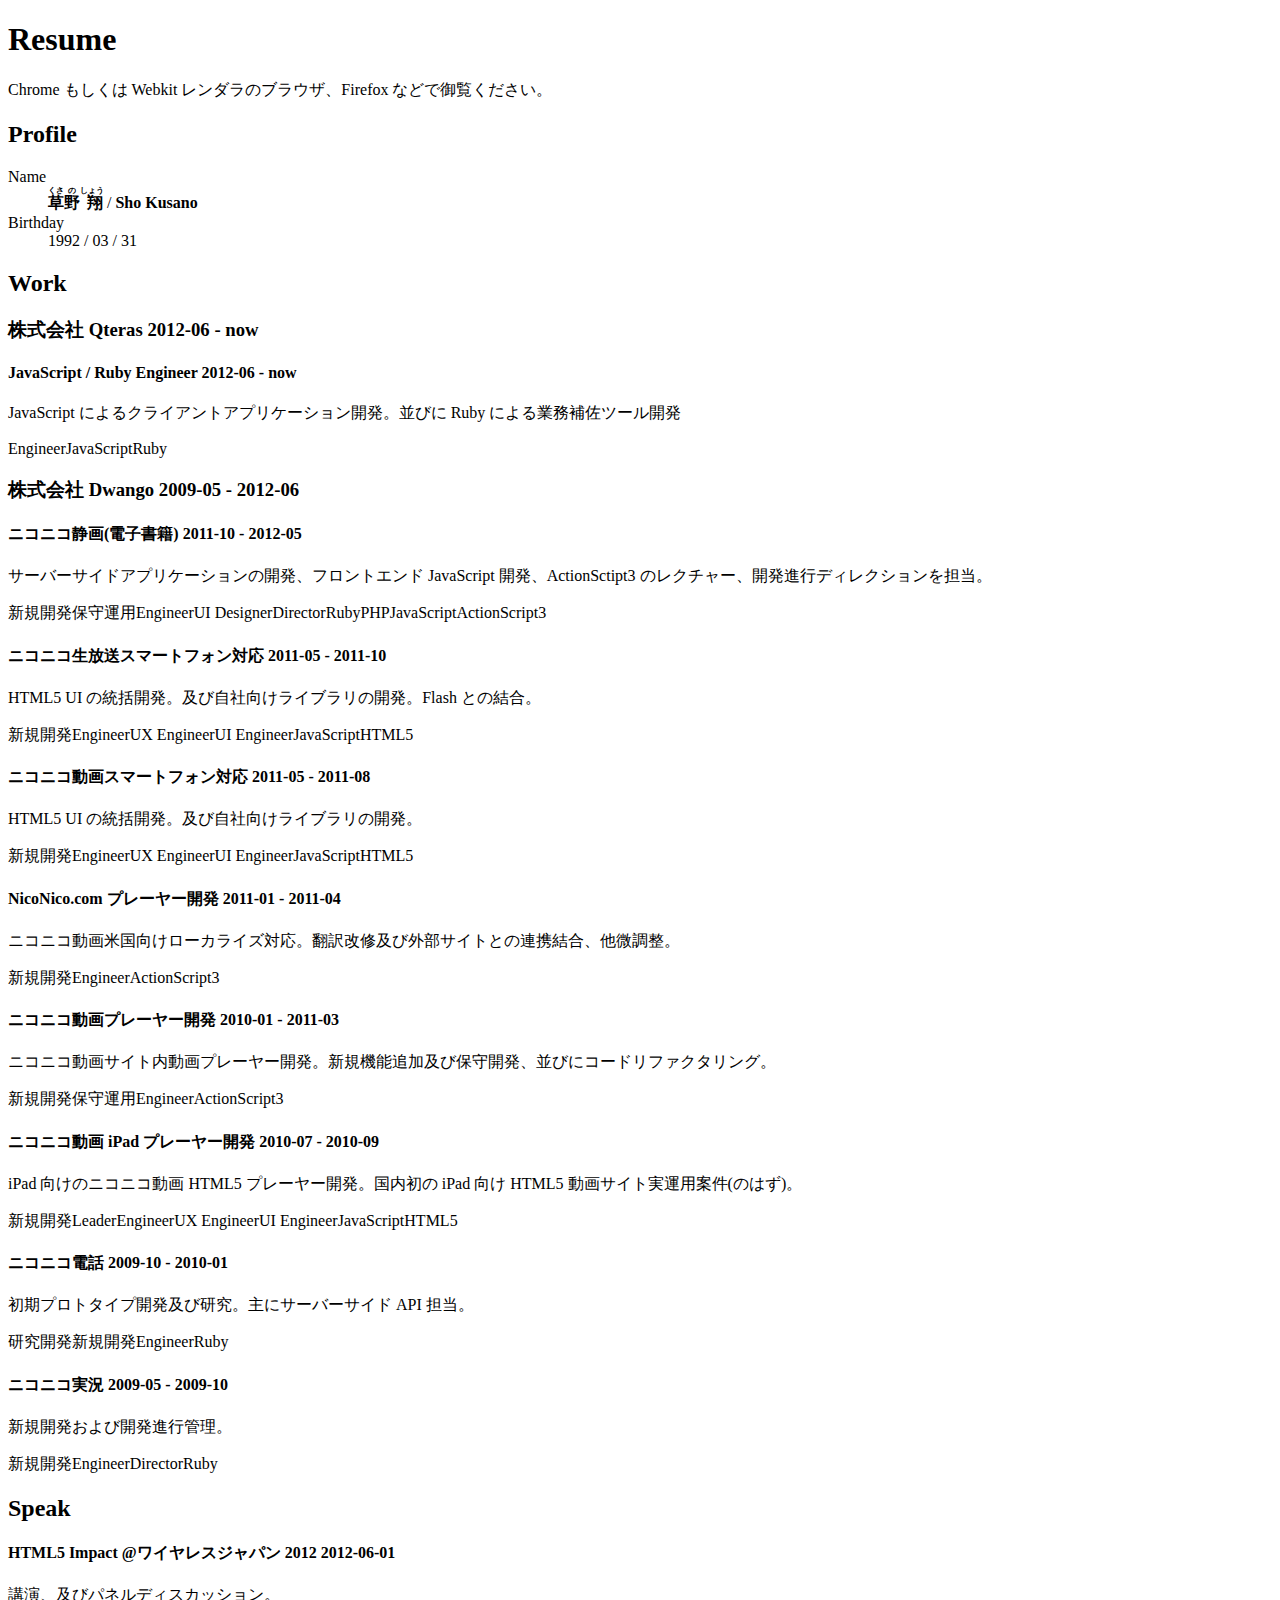
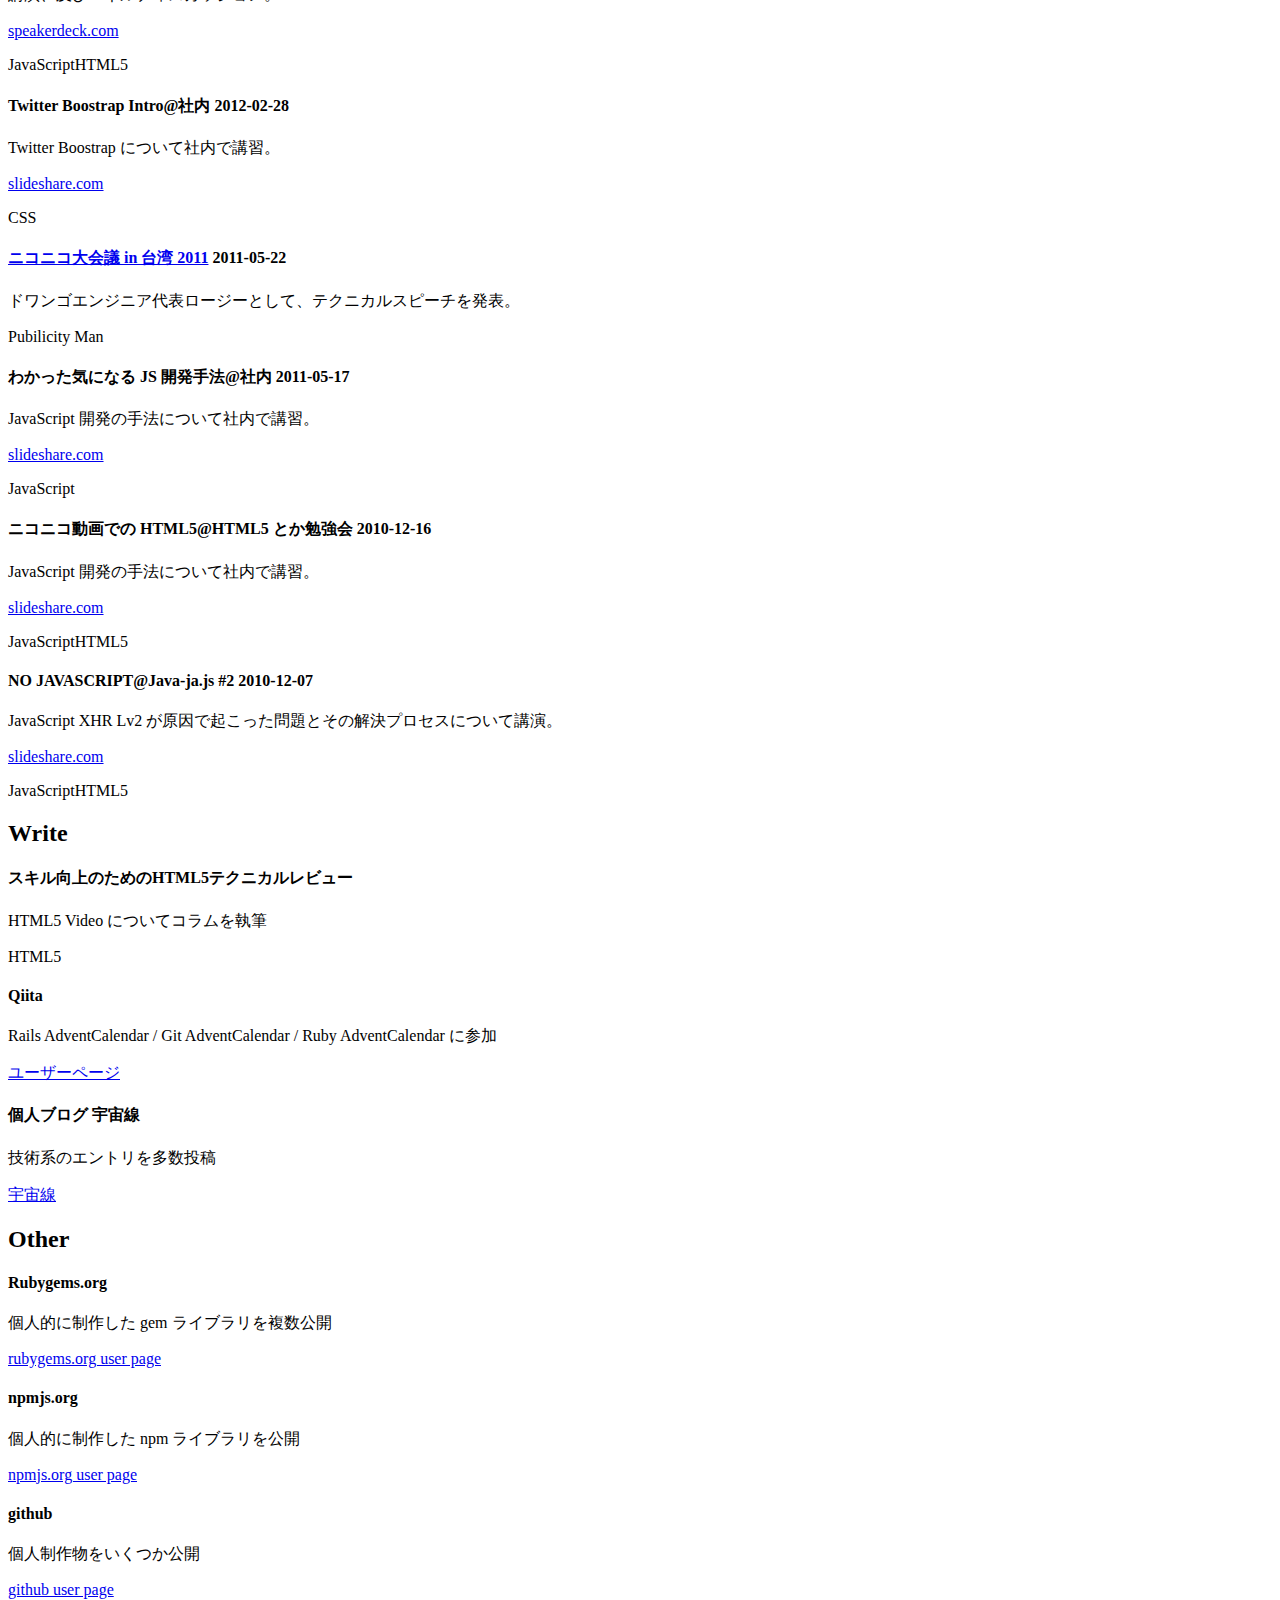
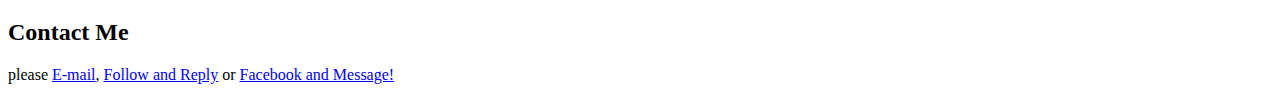
==== resume.html @ 1dde65c0 "ogp 対応" ====
<!DOCTYPE html>
<html lang="ja-JP">
  <head>
    <meta charset="UTF-8">
    <title>Resume ≪ Aduca</title>
    <link rel="stylesheet" type="text/css" href="css/resume.css">
    <meta property="og:title" content="rosylilly's resume">
    <meta property="og:description" content="過去、現在の仕事やら、個人的活動のうちでやったことなどをまとめています。">
    <meta property="og:url" content="http://aduca.org/resume">
    <meta property="og:image" content="https://si0.twimg.com/profile_images/2190333206/e0088233_913111.jpg">
    <meta property="og:site_name" content="Aduca">
    <meta property="og:email" content="rosylilly@aduca.org">
  </head>
  <body>
    <h1>Resume</h1>

    <p class="notice">Chrome もしくは Webkit レンダラのブラウザ、Firefox などで御覧ください。</p>

    <h2>Profile</h2>

    <dl>
      <dt>Name</dt>
      <dd>
        <b lang="ja-JP"><ruby>草<rt>くさ</rt>野<rt>の</rt> 翔<rt>しょう</rt></ruby></b> /
        <b lang="en-US">Sho Kusano</b>
      </dd>
      <dt>Birthday</dt>
      <dd><time datetime="1992-03-31">1992 / 03 / 31</time></dd>
    </dl>

    <h2>Work</h2>

    <h3>株式会社 Qteras <time>2012-06 - now</time></h3>

    <div class="works">
      <section class="work">
        <h4>JavaScript / Ruby Engineer <time>2012-06 - now</time></h4>
        <p>JavaScript によるクライアントアプリケーション開発。並びに Ruby による業務補佐ツール開発</p>
        <aside class="tags"><span class="type">Engineer</span><span class="lang">JavaScript</span><span class="lang">Ruby</span></aside>
      </section>
    </div>

    <h3>株式会社 Dwango <time>2009-05 - 2012-06</time></h3>

    <div class="works">
      <section class="work">
        <h4>ニコニコ静画(電子書籍) <time>2011-10 - 2012-05</time></h4>
        <p>サーバーサイドアプリケーションの開発、フロントエンド JavaScript 開発、ActionSctipt3 のレクチャー、開発進行ディレクションを担当。</p>
        <aside class="tags"><span class="status">新規開発</span><span class="status">保守運用</span><span class="type">Engineer</span><span class="type">UI Designer</span><span class="type">Director</span><span class="lang">Ruby</span><span class="lang">PHP</span><span class="lang">JavaScript</span><span class="lang">ActionScript3</span></aside>
      </section>

      <section class="work">
        <h4>ニコニコ生放送スマートフォン対応 <time>2011-05 - 2011-10</time></h4>
        <p>HTML5 UI の統括開発。及び自社向けライブラリの開発。Flash との結合。</p>
        <aside class="tags"><span class="status">新規開発</span><span class="type">Engineer</span><span class="type">UX Engineer</span><span class="type">UI Engineer</span><span class="lang">JavaScript</span><span class="lang">HTML5</span></aside>
      </section>

      <section class="work">
        <h4>ニコニコ動画スマートフォン対応 <time>2011-05 - 2011-08</time></h4>
        <p>HTML5 UI の統括開発。及び自社向けライブラリの開発。</p>
        <aside class="tags"><span class="status">新規開発</span><span class="type">Engineer</span><span class="type">UX Engineer</span><span class="type">UI Engineer</span><span class="lang">JavaScript</span><span class="lang">HTML5</span></aside>
      </section>

      <section class="work">
        <h4>NicoNico.com プレーヤー開発 <time>2011-01 - 2011-04</time></h4>
        <p>ニコニコ動画米国向けローカライズ対応。翻訳改修及び外部サイトとの連携結合、他微調整。</p>
        <aside class="tags"><span class="status">新規開発</span><span class="type">Engineer</span><span class="lang">ActionScript3</span></aside>
      </section>

      <section class="work">
        <h4>ニコニコ動画プレーヤー開発 <time>2010-01 - 2011-03</time></h4>
        <p>ニコニコ動画サイト内動画プレーヤー開発。新規機能追加及び保守開発、並びにコードリファクタリング。</p>
        <aside class="tags"><span class="status">新規開発</span><span class="status">保守運用</span><span class="type">Engineer</span><span class="lang">ActionScript3</span></aside>
      </section>

      <section class="work">
        <h4>ニコニコ動画 iPad プレーヤー開発 <time>2010-07 - 2010-09</time></h4>
        <p>iPad 向けのニコニコ動画 HTML5 プレーヤー開発。国内初の iPad 向け HTML5 動画サイト実運用案件(のはず)。</p>
        <aside class="tags"><span class="status">新規開発</span><span class="type">Leader</span><span class="type">Engineer</span><span class="type">UX Engineer</span><span class="type">UI Engineer</span><span class="lang">JavaScript</span><span class="lang">HTML5</span></aside>
      </section>

      <section class="work">
        <h4>ニコニコ電話 <time>2009-10 - 2010-01</time></h4>
        <p>初期プロトタイプ開発及び研究。主にサーバーサイド API 担当。</p>
        <aside class="tags"><span class="status">研究開発</span><span class="status">新規開発</span><span class="type">Engineer</span><span class="lang">Ruby</span></aside>
      </section>

      <section class="work">
        <h4>ニコニコ実況 <time>2009-05 - 2009-10</time></h4>
        <p>新規開発および開発進行管理。</p>
        <aside class="tags"><span class="status">新規開発</span><span class="type">Engineer</span><span class="type">Director</span><span class="lang">Ruby</span></aside>
      </section>
    </div>

    <h2>Speak</h2>

    <div class="works">
      <section class="work">
        <h4>HTML5 Impact @ワイヤレスジャパン 2012 <time>2012-06-01</time></h4>
        <p>講演、及びパネルディスカッション。</p>
        <p><a href="https://speakerdeck.com/u/rosylilly/p/html5-impact-from-multi-device-development-for-niconico">speakerdeck.com</a></p>
        <aside class="tags"><span class="lang">JavaScript</span><span class="lang">HTML5</span></aside>
      </section>

      <section class="work">
        <h4>Twitter Boostrap Intro@社内 <time>2012-02-28</time></h4>
        <p>Twitter Boostrap について社内で講習。</p>
        <p><a href="http://www.slideshare.net/rosylilly/twitter-bootstrap-intro">slideshare.com</a></p>
        <aside class="tags"><span class="lang">CSS</span></aside>
      </section>

      <section class="work">
        <h4><a href="http://www.nicovideo.jp/daikaigi">ニコニコ大会議 in 台湾 2011</a> <time>2011-05-22</time></h4>
        <p>ドワンゴエンジニア代表ロージーとして、テクニカルスピーチを発表。</p>
        <aside class="tags"><span class="type">Pubilicity Man</span></aside>
      </section>

      <section class="work">
        <h4>わかった気になる JS 開発手法@社内 <time>2011-05-17</time></h4>
        <p>JavaScript 開発の手法について社内で講習。</p>
        <p><a href="http://www.slideshare.net/rosylilly/js-7993247">slideshare.com</a></p>
        <aside class="tags"><span class="lang">JavaScript</span></aside>
      </section>

      <section class="work">
        <h4>ニコニコ動画での HTML5@HTML5 とか勉強会 <time>2010-12-16</time></h4>
        <p>JavaScript 開発の手法について社内で講習。</p>
        <p><a href="http://www.slideshare.net/rosylilly/html5-6200494">slideshare.com</a></p>
        <aside class="tags"><span class="lang">JavaScript</span><span class="lang">HTML5</span></aside>
      </section>

      <section class="work">
        <h4>NO JAVASCRIPT@Java-ja.js #2 <time>2010-12-07</time></h4>
        <p>JavaScript XHR Lv2 が原因で起こった問題とその解決プロセスについて講演。</p>
        <p><a href="http://www.slideshare.net/rosylilly/no-javascript">slideshare.com</a></p>
        <aside class="tags"><span class="lang">JavaScript</span><span class="lang">HTML5</span></aside>
      </section>
    </div>

    <h2>Write</h2>

    <div class="works">
      <section class="work">
        <h4>スキル向上のためのHTML5テクニカルレビュー</h4>
        <p>HTML5 Video についてコラムを執筆</p>
        <aside class="tags"><span class="lang">HTML5</span></aside>
      </section>

      <section class="work">
        <h4>Qiita</h4>
        <p>Rails AdventCalendar / Git AdventCalendar / Ruby AdventCalendar に参加</p>
        <p><a href="http://qiita.com/users/rosylilly">ユーザーページ</a></p>
      </section>

      <section class="work">
        <h4>個人ブログ 宇宙線</h4>
        <p>技術系のエントリを多数投稿</p>
        <p><a href="http://rosylilly.hatenablog.com/">宇宙線</a></p>
      </section>
    </div>

    <h2>Other</h2>

    <div class="works">
      <section class="work">
        <h4>Rubygems.org</h4>
        <p>個人的に制作した gem ライブラリを複数公開</p>
        <p><a href="https://rubygems.org/profiles/56902">rubygems.org user page</a></p>
      </section>

      <section class="work">
        <h4>npmjs.org</h4>
        <p>個人的に制作した npm ライブラリを公開</p>
        <p><a href="https://npmjs.org/~rosylilly">npmjs.org user page</a></p>
      </section>

      <section class="work">
        <h4>github</h4>
        <p>個人制作物をいくつか公開</p>
        <p><a href="http://github.com/rosylilly">github user page</a></p>
      </section>
    </div>

    <h2>Contact Me</h2>

    <p>please <a href="mailto:rosylilly@aduca.org">E-mail</a>, <a href="https://twitter.com/rosylilly">Follow and Reply</a> or <a href="https://www.facebook.com/sho.kusano">Facebook and Message!</a></p>

  </body>
</html>
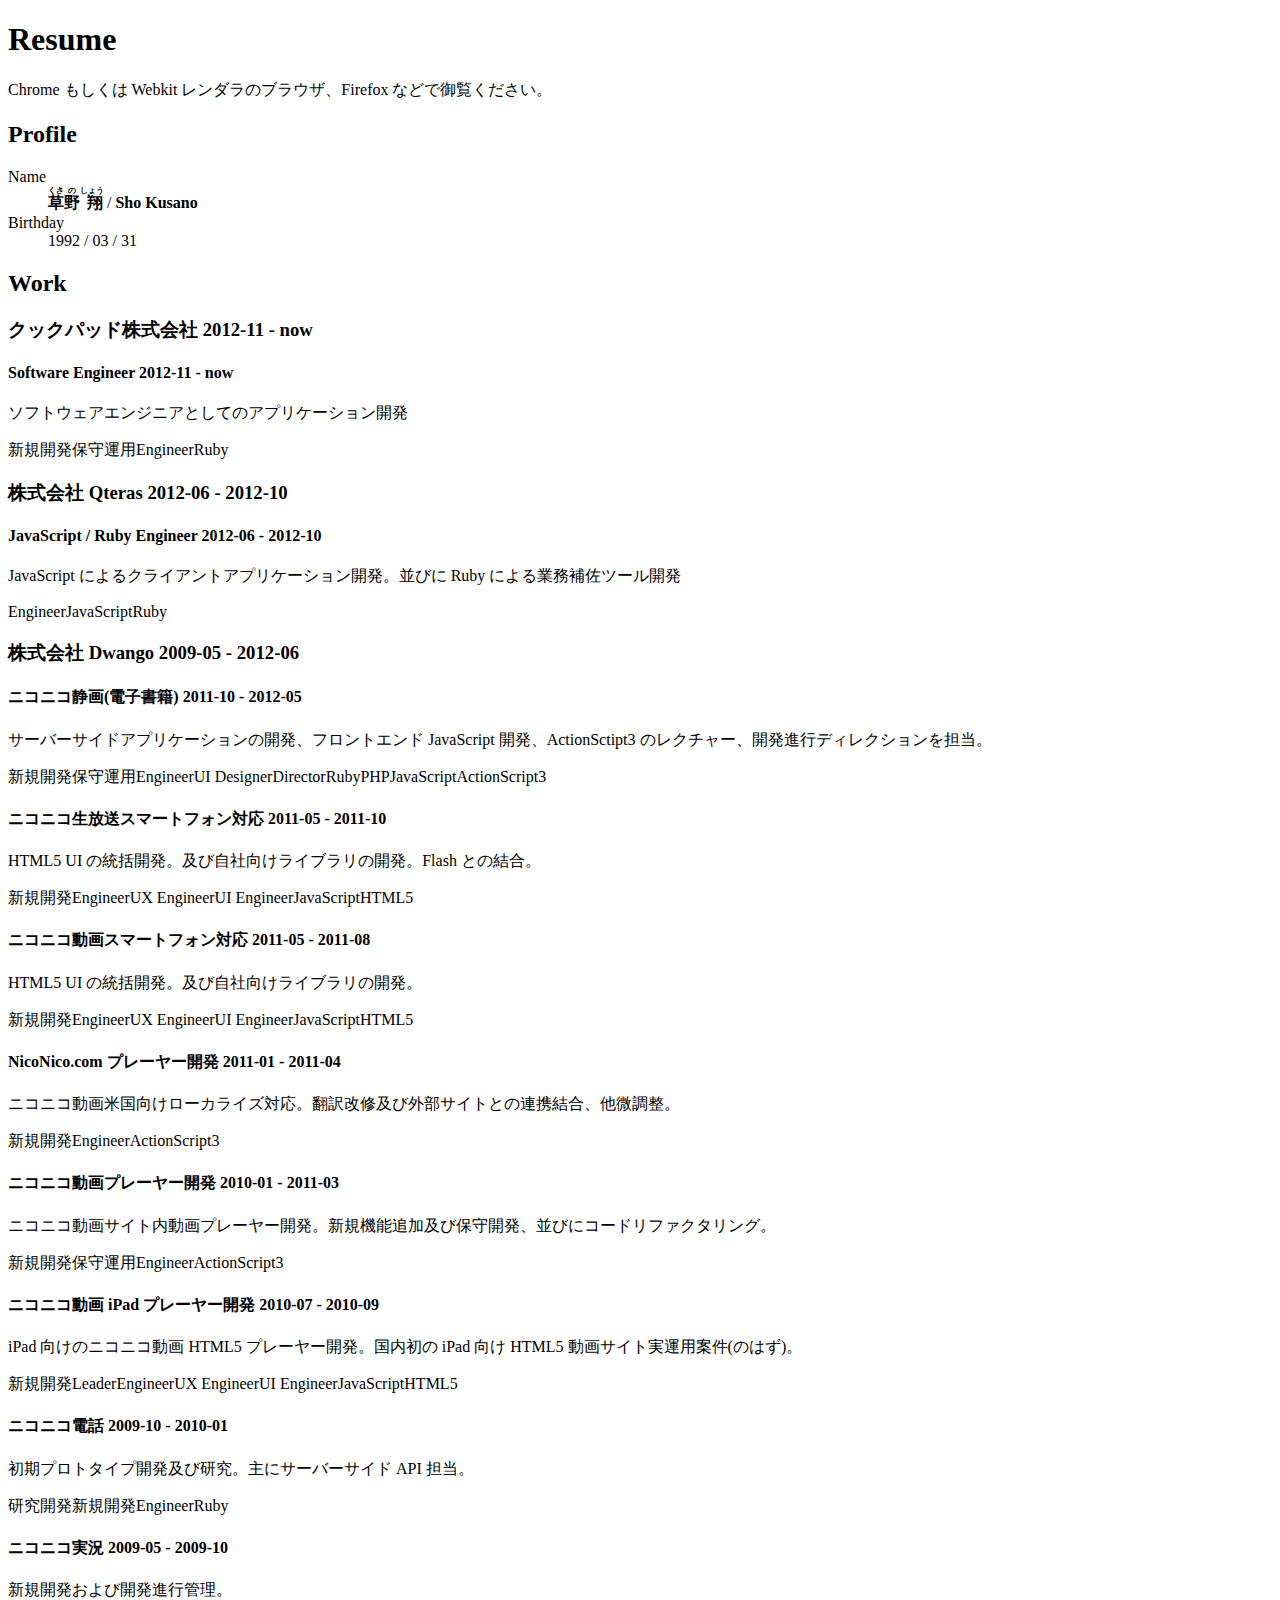
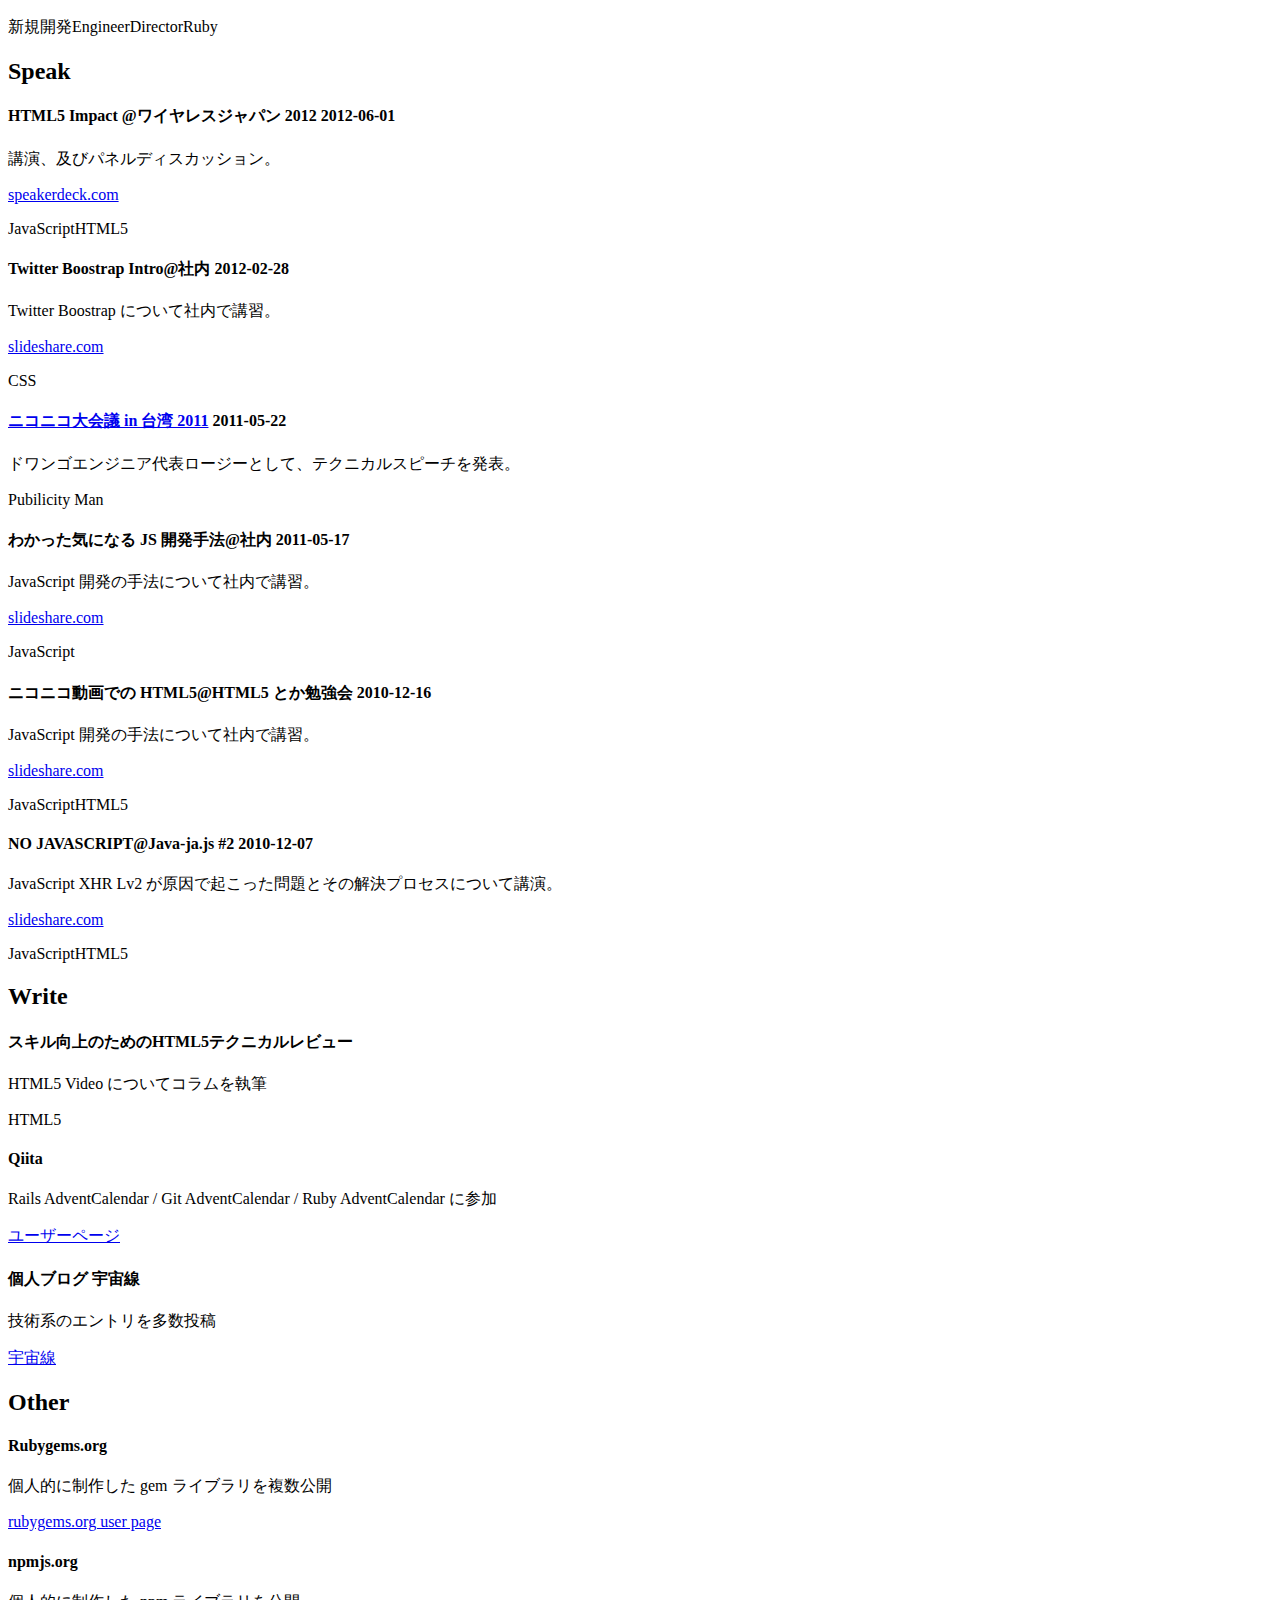
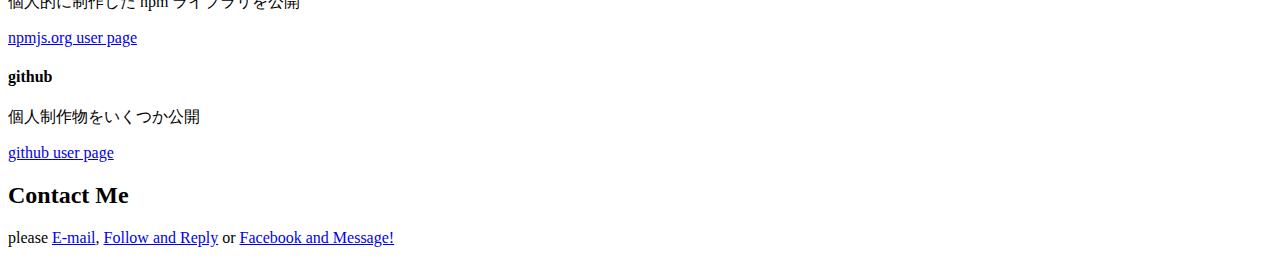
==== commit 0cfb2ecb: "経歴追加" ====
--- a/resume.html
+++ b/resume.html
@@ -30,11 +30,21 @@
 
     <h2>Work</h2>
 
-    <h3>株式会社 Qteras <time>2012-06 - now</time></h3>
+    <h3>クックパッド株式会社 <time>2012-11 - now</time></h3>
 
     <div class="works">
       <section class="work">
-        <h4>JavaScript / Ruby Engineer <time>2012-06 - now</time></h4>
+        <h4>Software Engineer <time>2012-11 - now</time></h4>
+        <p>ソフトウェアエンジニアとしてのアプリケーション開発</p>
+        <aside class="tags"><span class="status">新規開発</span><span class="status">保守運用</span><span class="type">Engineer</span><span class="lang">Ruby</span></aside>
+      </section>
+    </div>
+
+    <h3>株式会社 Qteras <time>2012-06 - 2012-10</time></h3>
+
+    <div class="works">
+      <section class="work">
+        <h4>JavaScript / Ruby Engineer <time>2012-06 - 2012-10</time></h4>
         <p>JavaScript によるクライアントアプリケーション開発。並びに Ruby による業務補佐ツール開発</p>
         <aside class="tags"><span class="type">Engineer</span><span class="lang">JavaScript</span><span class="lang">Ruby</span></aside>
       </section>
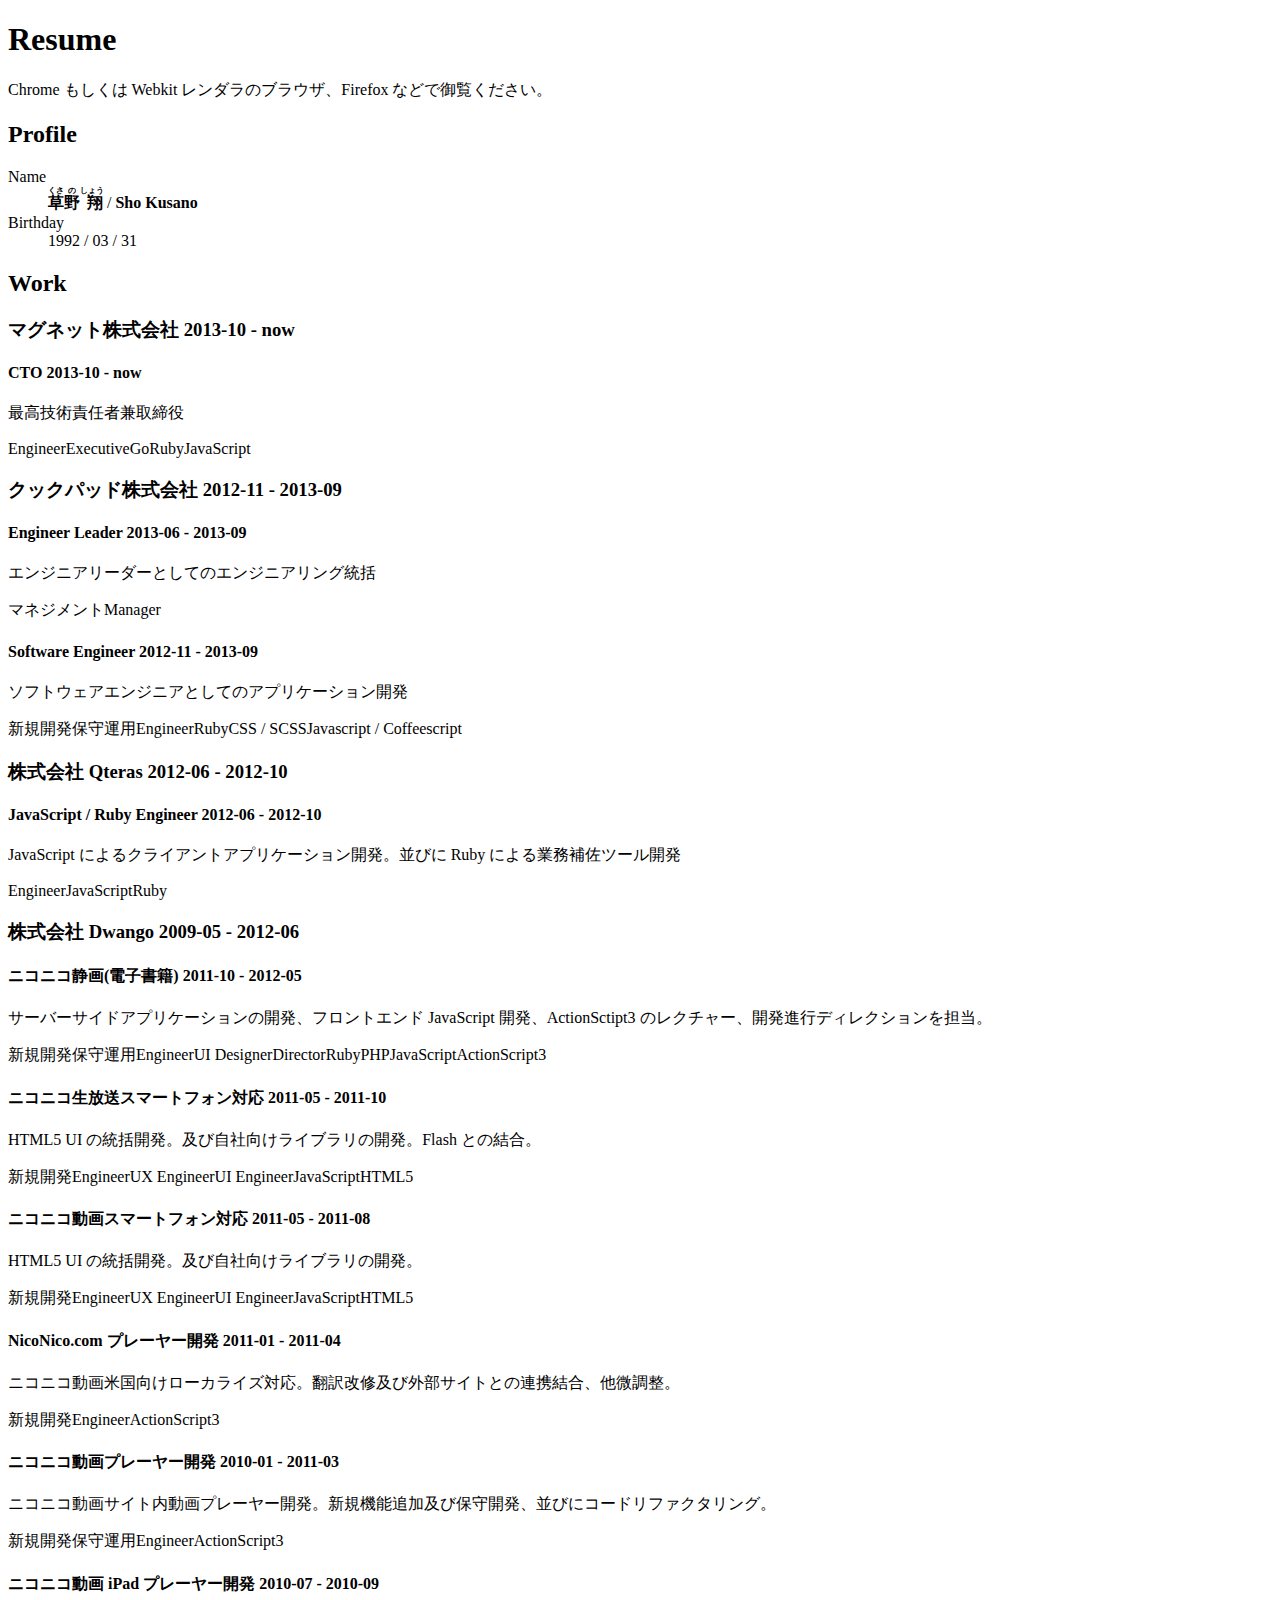
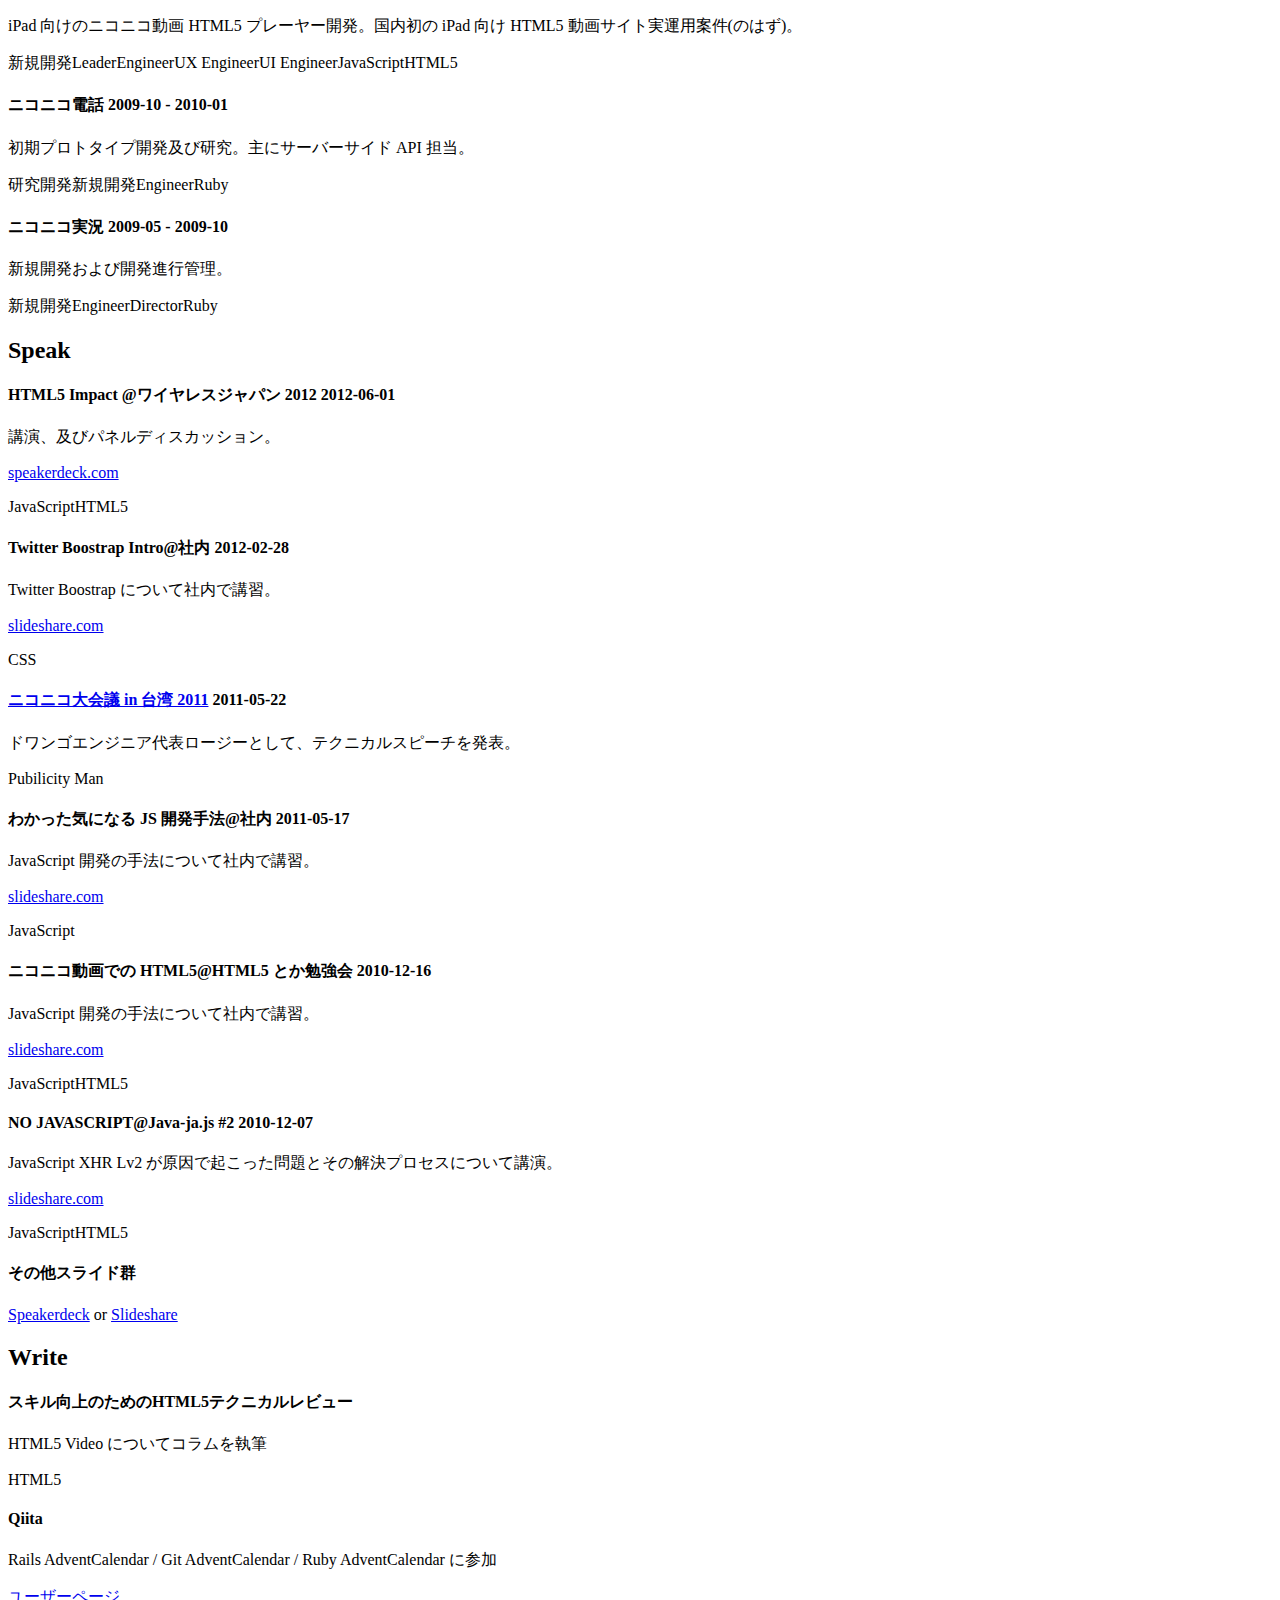
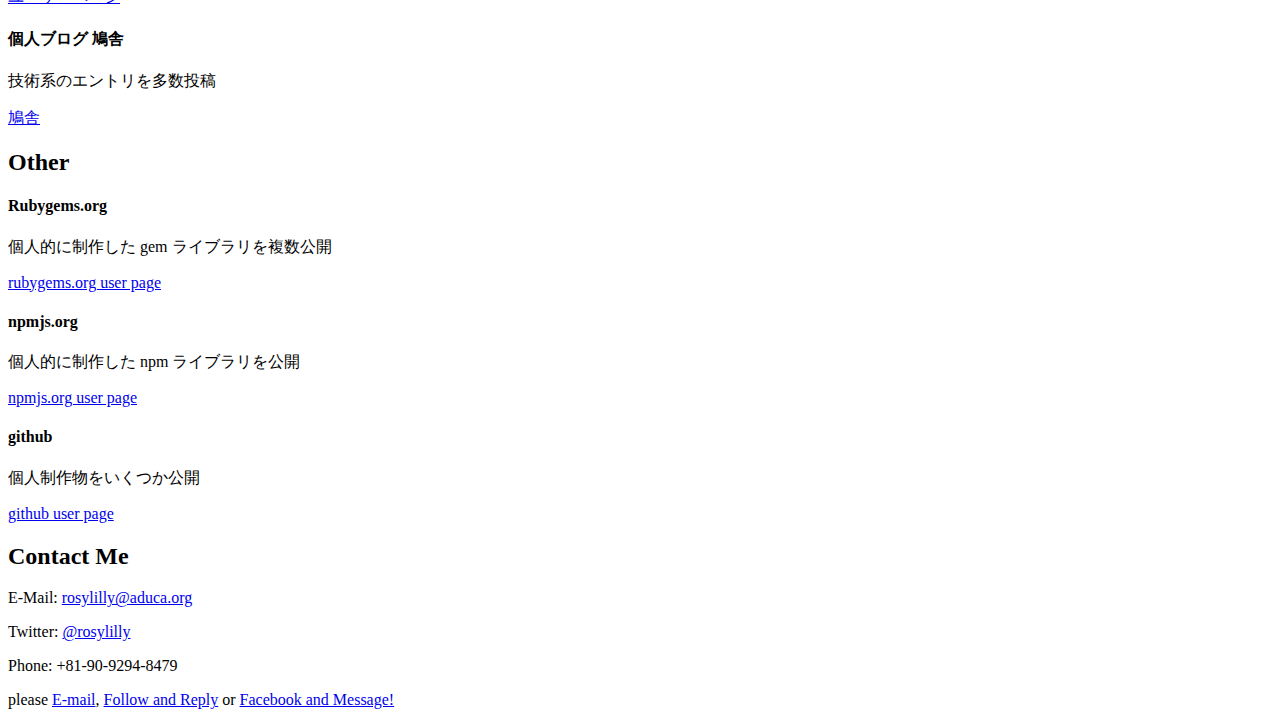
==== commit b856c8a9: "Update resume" ====
--- a/resume.html
+++ b/resume.html
@@ -30,13 +30,29 @@
 
     <h2>Work</h2>
 
-    <h3>クックパッド株式会社 <time>2012-11 - now</time></h3>
-
-    <div class="works">
-      <section class="work">
-        <h4>Software Engineer <time>2012-11 - now</time></h4>
+    <h3>マグネット株式会社 <time>2013-10 - now</time></h3>
+
+    <div class="works">
+      <section class="work">
+        <h4>CTO <time>2013-10 - now</time></h4>
+        <p>最高技術責任者兼取締役</p>
+        <aside class="tags"><span class="type">Engineer</span><span class="type">Executive</span><span class="lang">Go</span><span class="lang">Ruby</span><span class="lang">JavaScript</span></aside>
+      </section>
+    </div>
+
+    <h3>クックパッド株式会社 <time>2012-11 - 2013-09</time></h3>
+
+    <div class="works">
+      <section class="work">
+        <h4>Engineer Leader <time>2013-06 - 2013-09</time></h4>
+        <p>エンジニアリーダーとしてのエンジニアリング統括</p>
+        <aside class="tags"><span class="status">マネジメント</span><span class="type">Manager</span></aside>
+      </section>
+
+      <section class="work">
+        <h4>Software Engineer <time>2012-11 - 2013-09</time></h4>
         <p>ソフトウェアエンジニアとしてのアプリケーション開発</p>
-        <aside class="tags"><span class="status">新規開発</span><span class="status">保守運用</span><span class="type">Engineer</span><span class="lang">Ruby</span></aside>
+        <aside class="tags"><span class="status">新規開発</span><span class="status">保守運用</span><span class="type">Engineer</span><span class="lang">Ruby</span><span class="lang">CSS / SCSS</span><span class="lang">Javascript / Coffeescript</span></aside>
       </section>
     </div>
 
@@ -145,6 +161,11 @@
         <p><a href="http://www.slideshare.net/rosylilly/no-javascript">slideshare.com</a></p>
         <aside class="tags"><span class="lang">JavaScript</span><span class="lang">HTML5</span></aside>
       </section>
+
+      <section class="work">
+        <h4>その他スライド群</h4>
+        <p><a href="https://speakerdeck.com/rosylilly">Speakerdeck</a> or <a href="http://www.slideshare.net/rosylilly">Slideshare</a></p>
+      </section>
     </div>
 
     <h2>Write</h2>
@@ -163,9 +184,9 @@
       </section>
 
       <section class="work">
-        <h4>個人ブログ 宇宙線</h4>
+        <h4>個人ブログ 鳩舎</h4>
         <p>技術系のエントリを多数投稿</p>
-        <p><a href="http://rosylilly.hatenablog.com/">宇宙線</a></p>
+        <p><a href="http://rosylilly.hatenablog.com/">鳩舎</a></p>
       </section>
     </div>
 
@@ -193,6 +214,10 @@
 
     <h2>Contact Me</h2>
 
+    <p>E-Mail: <a href="mailto:rosylilly@aduca.org">rosylilly@aduca.org</a></p>
+    <p>Twitter: <a href="https://twitter.com/rosylilly">@rosylilly</a></p>
+    <p>Phone: +81-90-9294-8479</p>
+
     <p>please <a href="mailto:rosylilly@aduca.org">E-mail</a>, <a href="https://twitter.com/rosylilly">Follow and Reply</a> or <a href="https://www.facebook.com/sho.kusano">Facebook and Message!</a></p>
 
   </body>
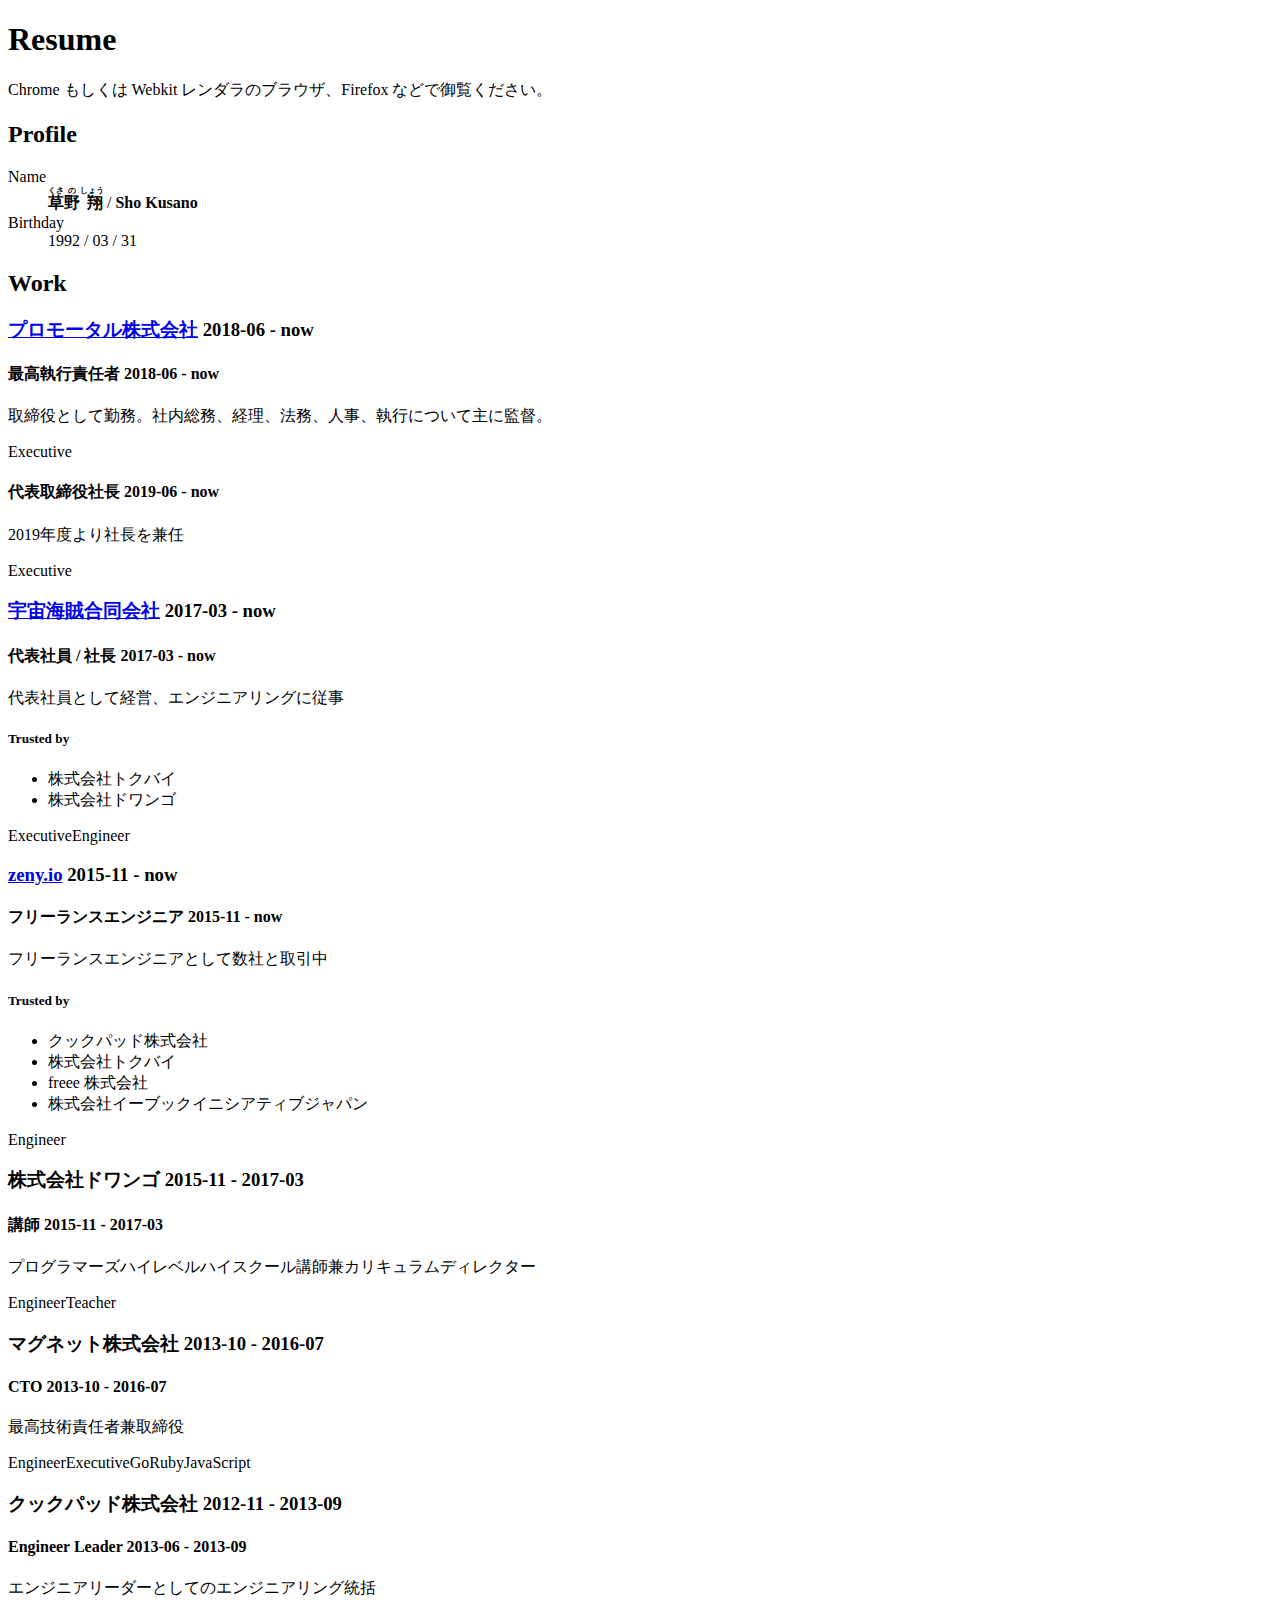
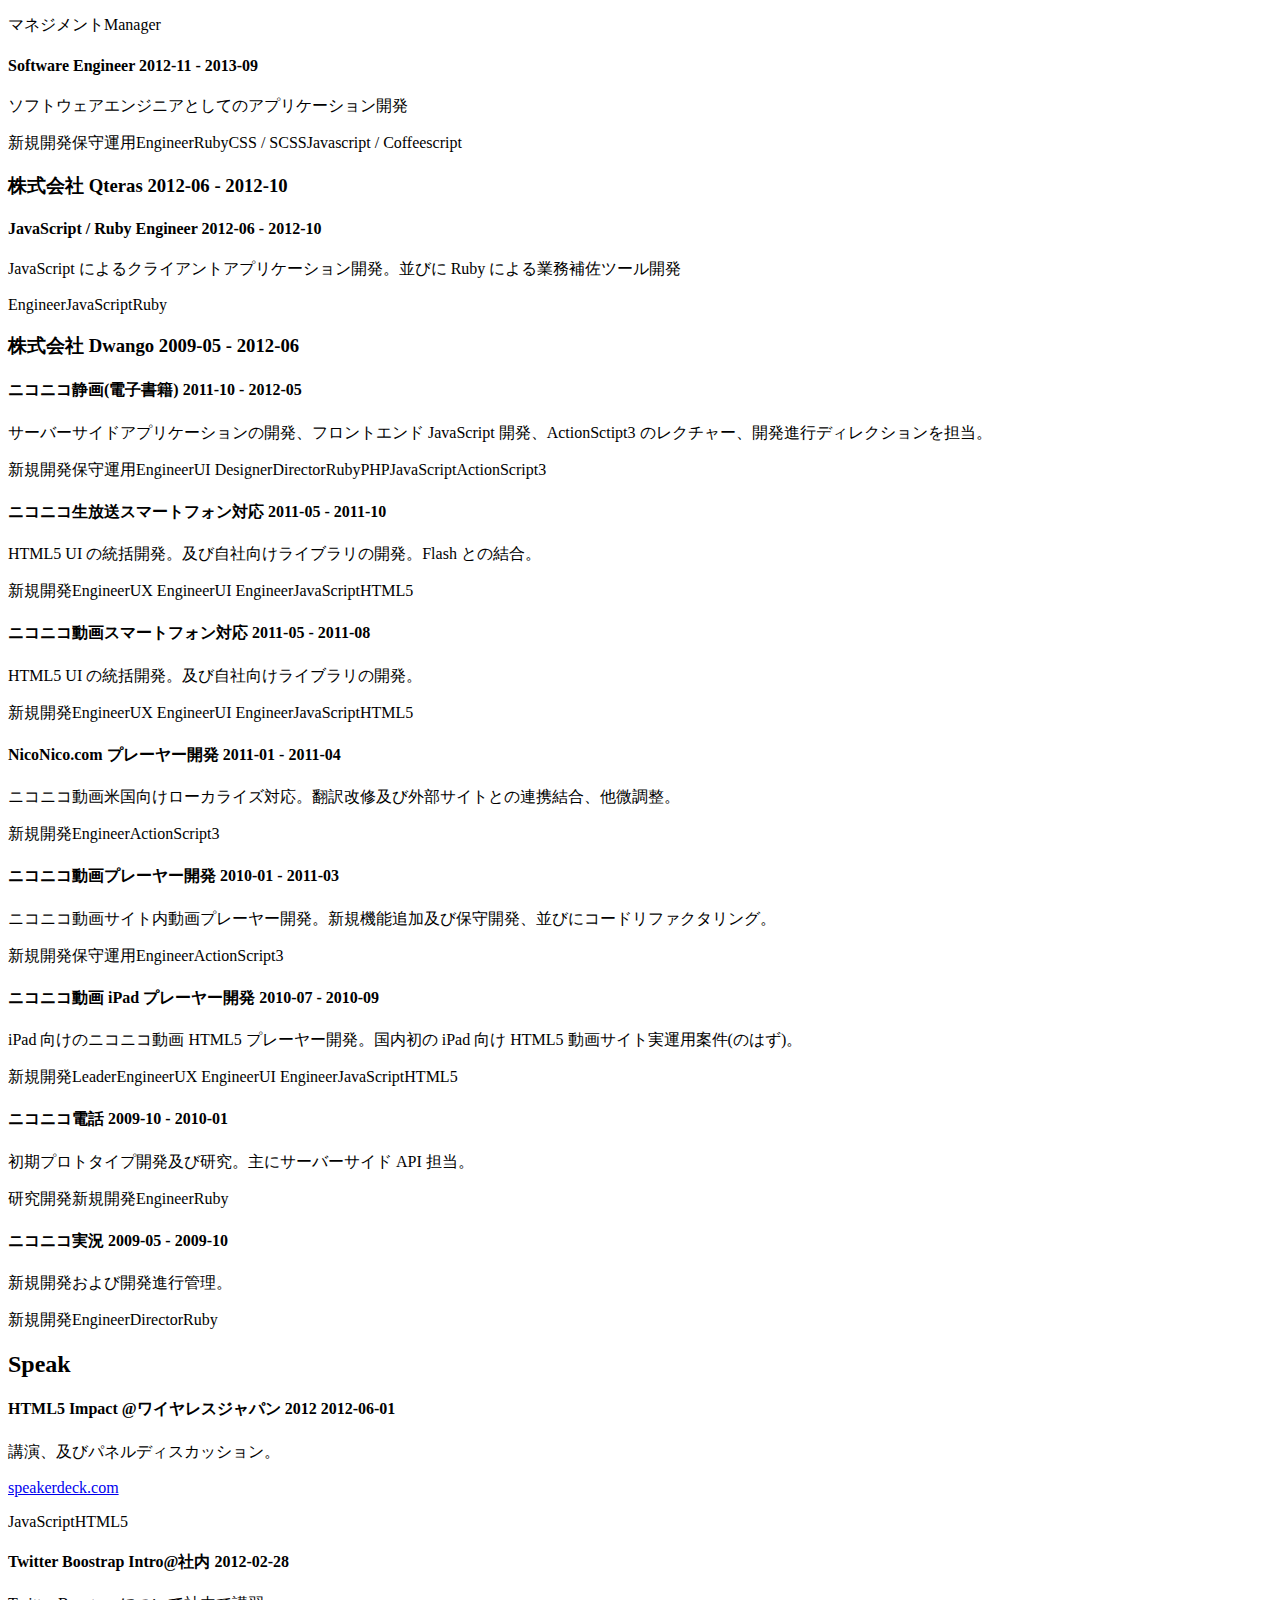
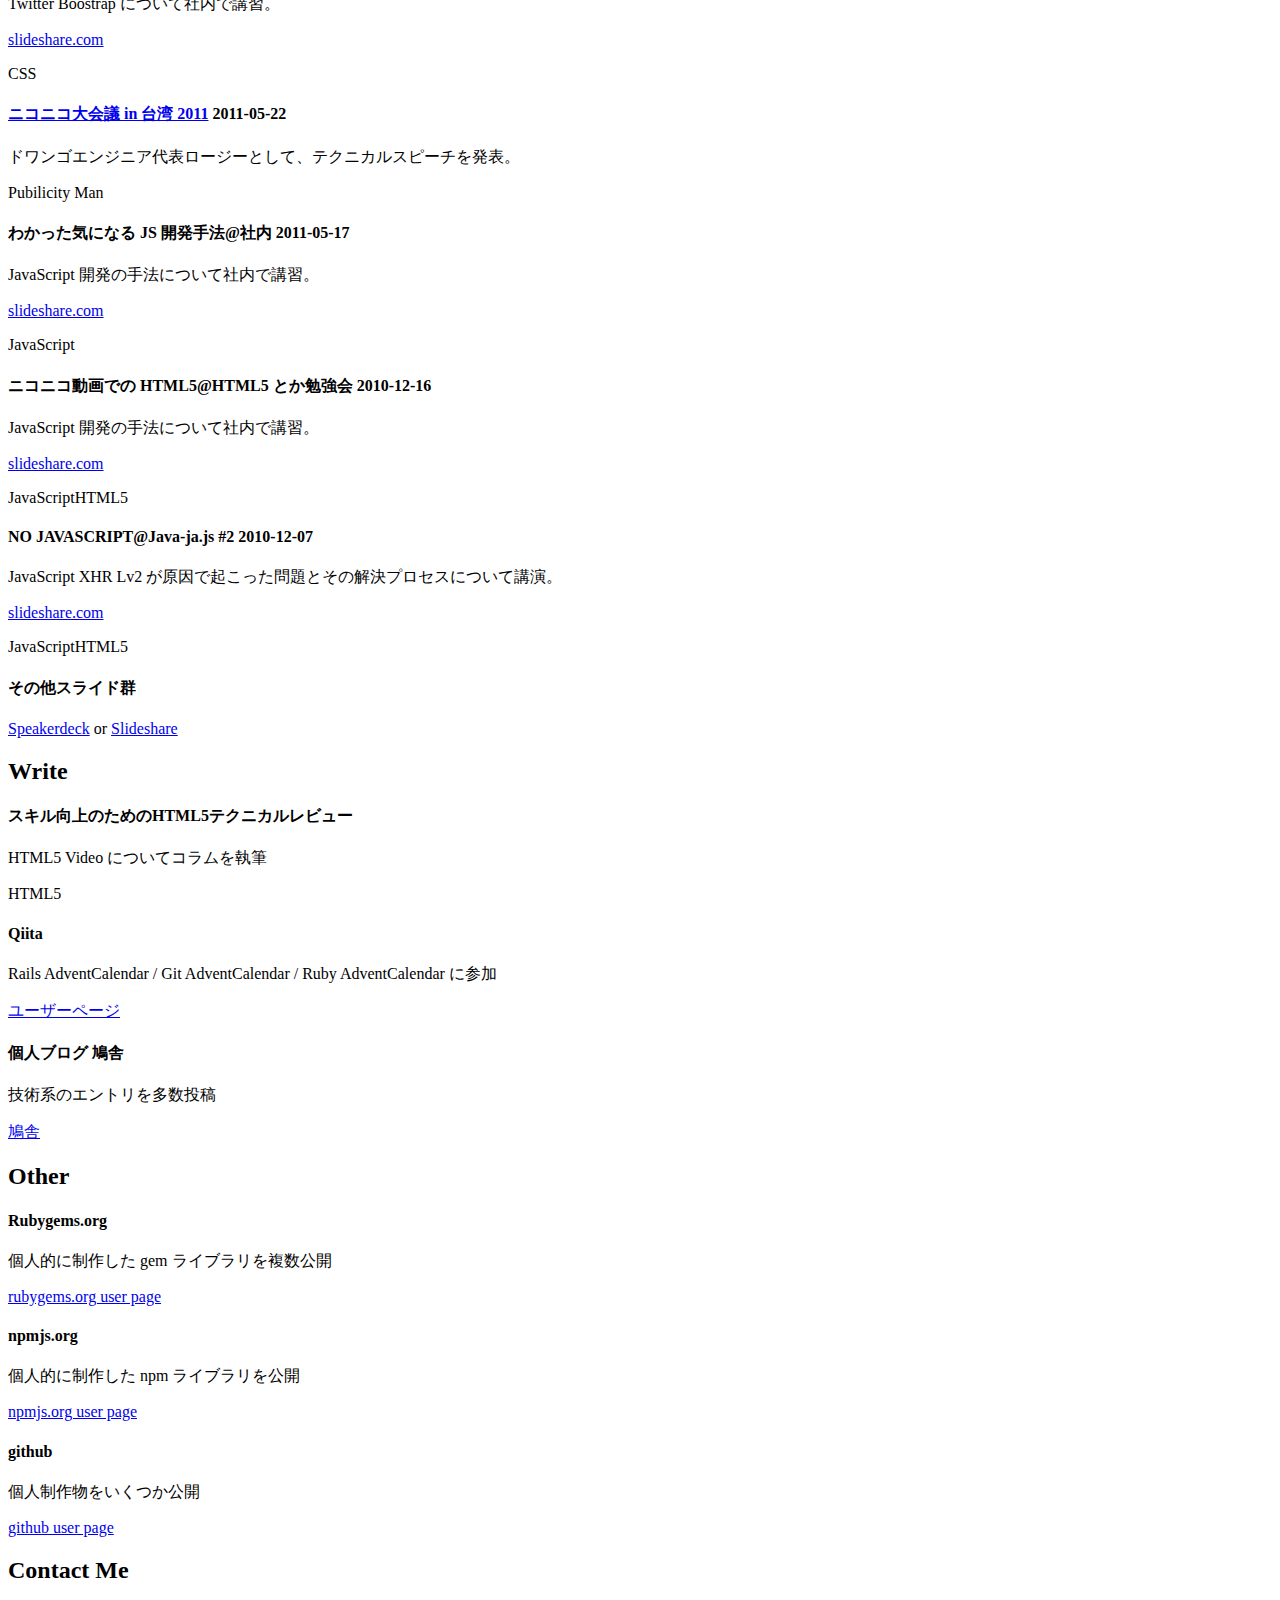
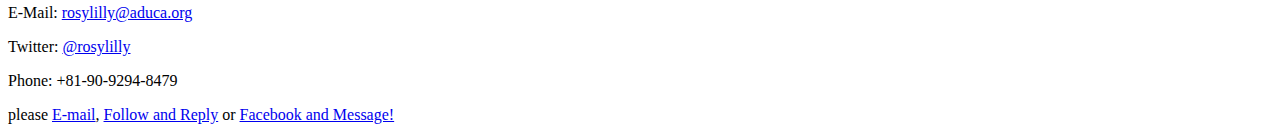
==== commit 9c52851f: "Update resume" ====
--- a/resume.html
+++ b/resume.html
@@ -30,11 +30,69 @@
 
     <h2>Work</h2>
 
-    <h3>マグネット株式会社 <time>2013-10 - now</time></h3>
-
-    <div class="works">
-      <section class="work">
-        <h4>CTO <time>2013-10 - now</time></h4>
+    <h3><a href="http://promotal.jp">プロモータル株式会社</a> <time>2018-06 - now</time></h3>
+
+    <div class="works">
+      <section class="work">
+        <h4>最高執行責任者 <time>2018-06 - now</time></h4>
+        <p>取締役として勤務。社内総務、経理、法務、人事、執行について主に監督。</p>
+        <aside class="tags"><span class="type">Executive</span></aside>
+      </section>
+
+      <section class="work">
+        <h4>代表取締役社長 <time>2019-06 - now</time></h4>
+        <p>2019年度より社長を兼任</p>
+        <aside class="tags"><span class="type">Executive</span></aside>
+      </section>
+    </div>
+
+    <h3><a href="https://space-pirates.co.jp">宇宙海賊合同会社</a> <time>2017-03 - now</time></h3>
+
+    <div class="works">
+      <section class="work">
+        <h4>代表社員 / 社長 <time>2017-03 - now</time></h4>
+        <p>代表社員として経営、エンジニアリングに従事</p>
+        <h5>Trusted by</h5>
+        <ul>
+          <li>株式会社トクバイ</li>
+          <li>株式会社ドワンゴ</li>
+        </ul>
+        <aside class="tags"><span class="type">Executive</span><span class="type">Engineer</span></aside>
+      </section>
+    </div>
+
+    <h3><a href="https://zeny.io">zeny.io</a> <time>2015-11 - now</time></h3>
+
+    <div class="works">
+      <section class="work">
+        <h4>フリーランスエンジニア <time>2015-11 - now</time></h4>
+        <p>フリーランスエンジニアとして数社と取引中</p>
+        <h5>Trusted by</h5>
+        <ul>
+          <li>クックパッド株式会社</li>
+          <li>株式会社トクバイ</li>
+          <li>freee 株式会社</li>
+          <li>株式会社イーブックイニシアティブジャパン</li>
+        </ul>
+        <aside class="tags"><span class="type">Engineer</span></aside>
+      </section>
+    </div>
+
+    <h3>株式会社ドワンゴ <time>2015-11 - 2017-03</time></h3>
+
+    <div class="works">
+      <section class="work">
+        <h4>講師 <time>2015-11 - 2017-03</time></h4>
+        <p>プログラマーズハイレベルハイスクール講師兼カリキュラムディレクター</p>
+        <aside class="tags"><span class="type">Engineer</span><span class="type">Teacher</span></aside>
+      </section>
+    </div>
+
+    <h3>マグネット株式会社 <time>2013-10 - 2016-07</time></h3>
+
+    <div class="works">
+      <section class="work">
+        <h4>CTO <time>2013-10 - 2016-07</time></h4>
         <p>最高技術責任者兼取締役</p>
         <aside class="tags"><span class="type">Engineer</span><span class="type">Executive</span><span class="lang">Go</span><span class="lang">Ruby</span><span class="lang">JavaScript</span></aside>
       </section>
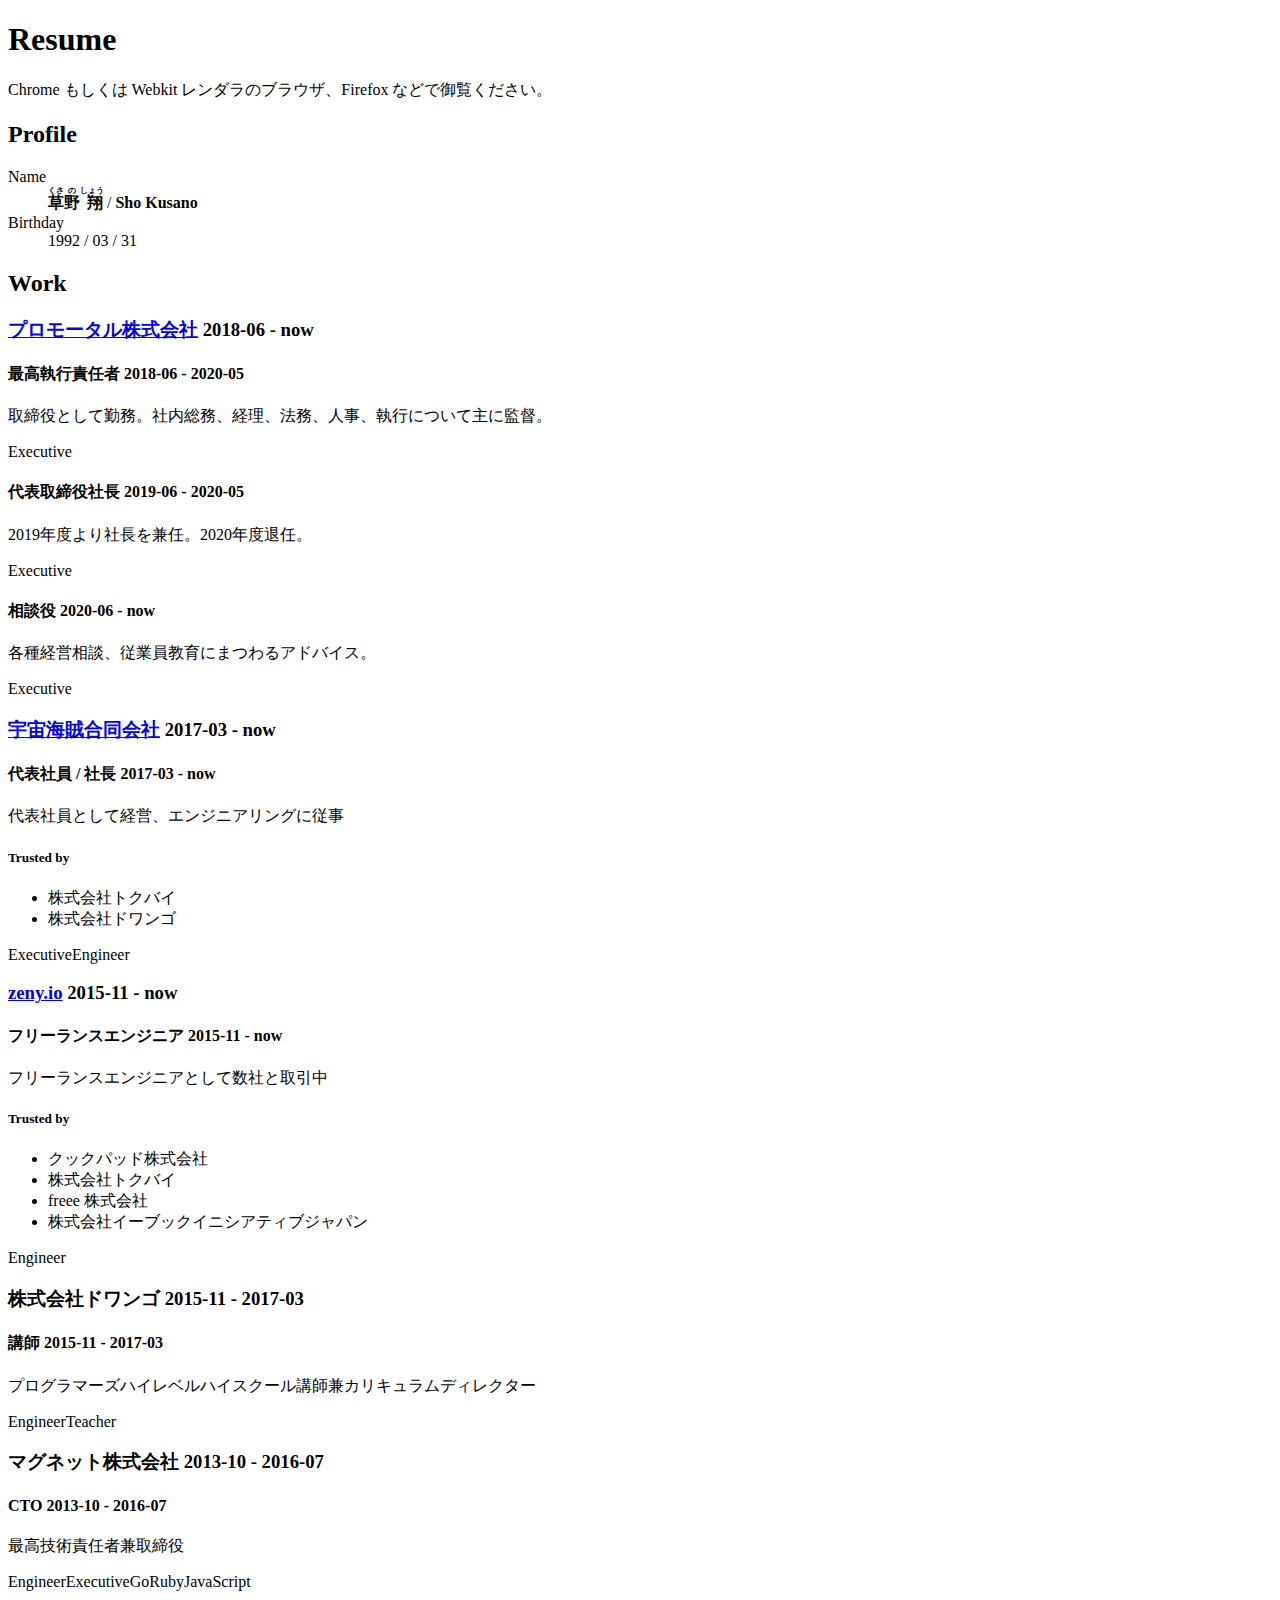
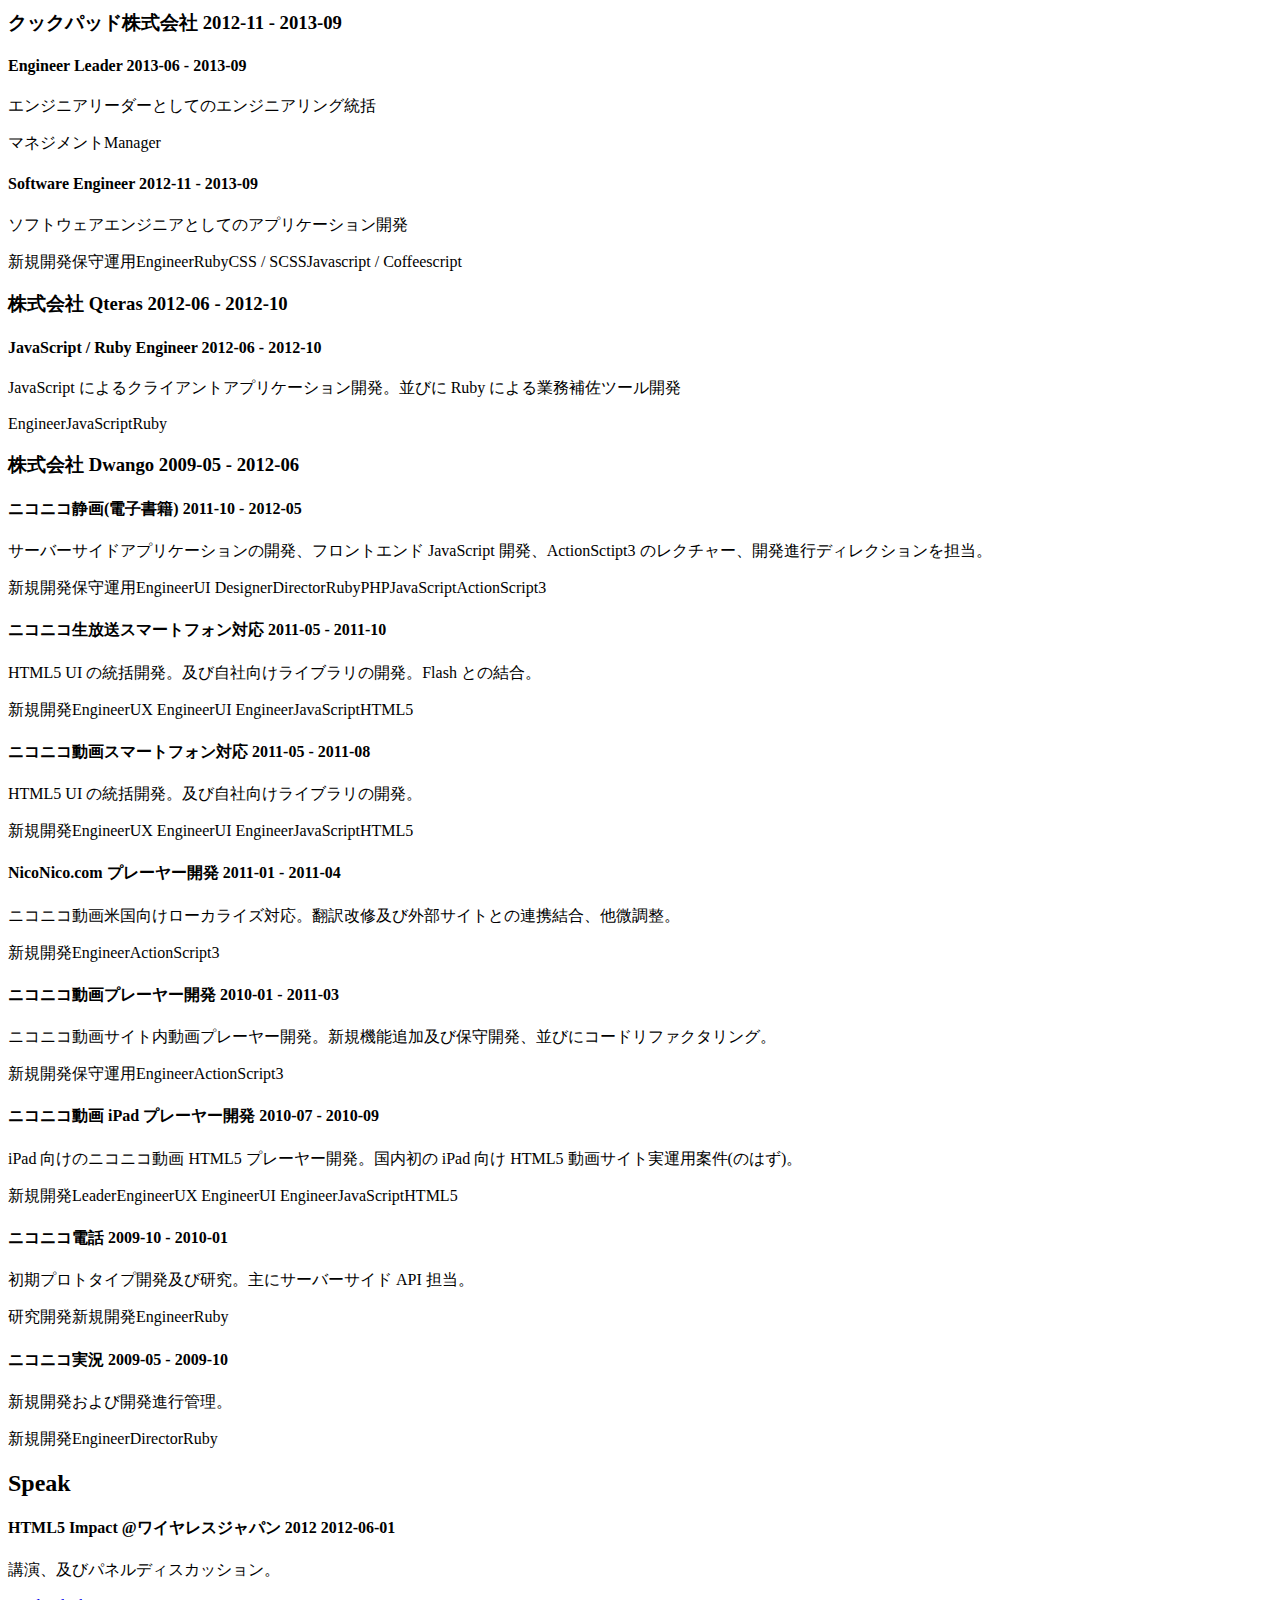
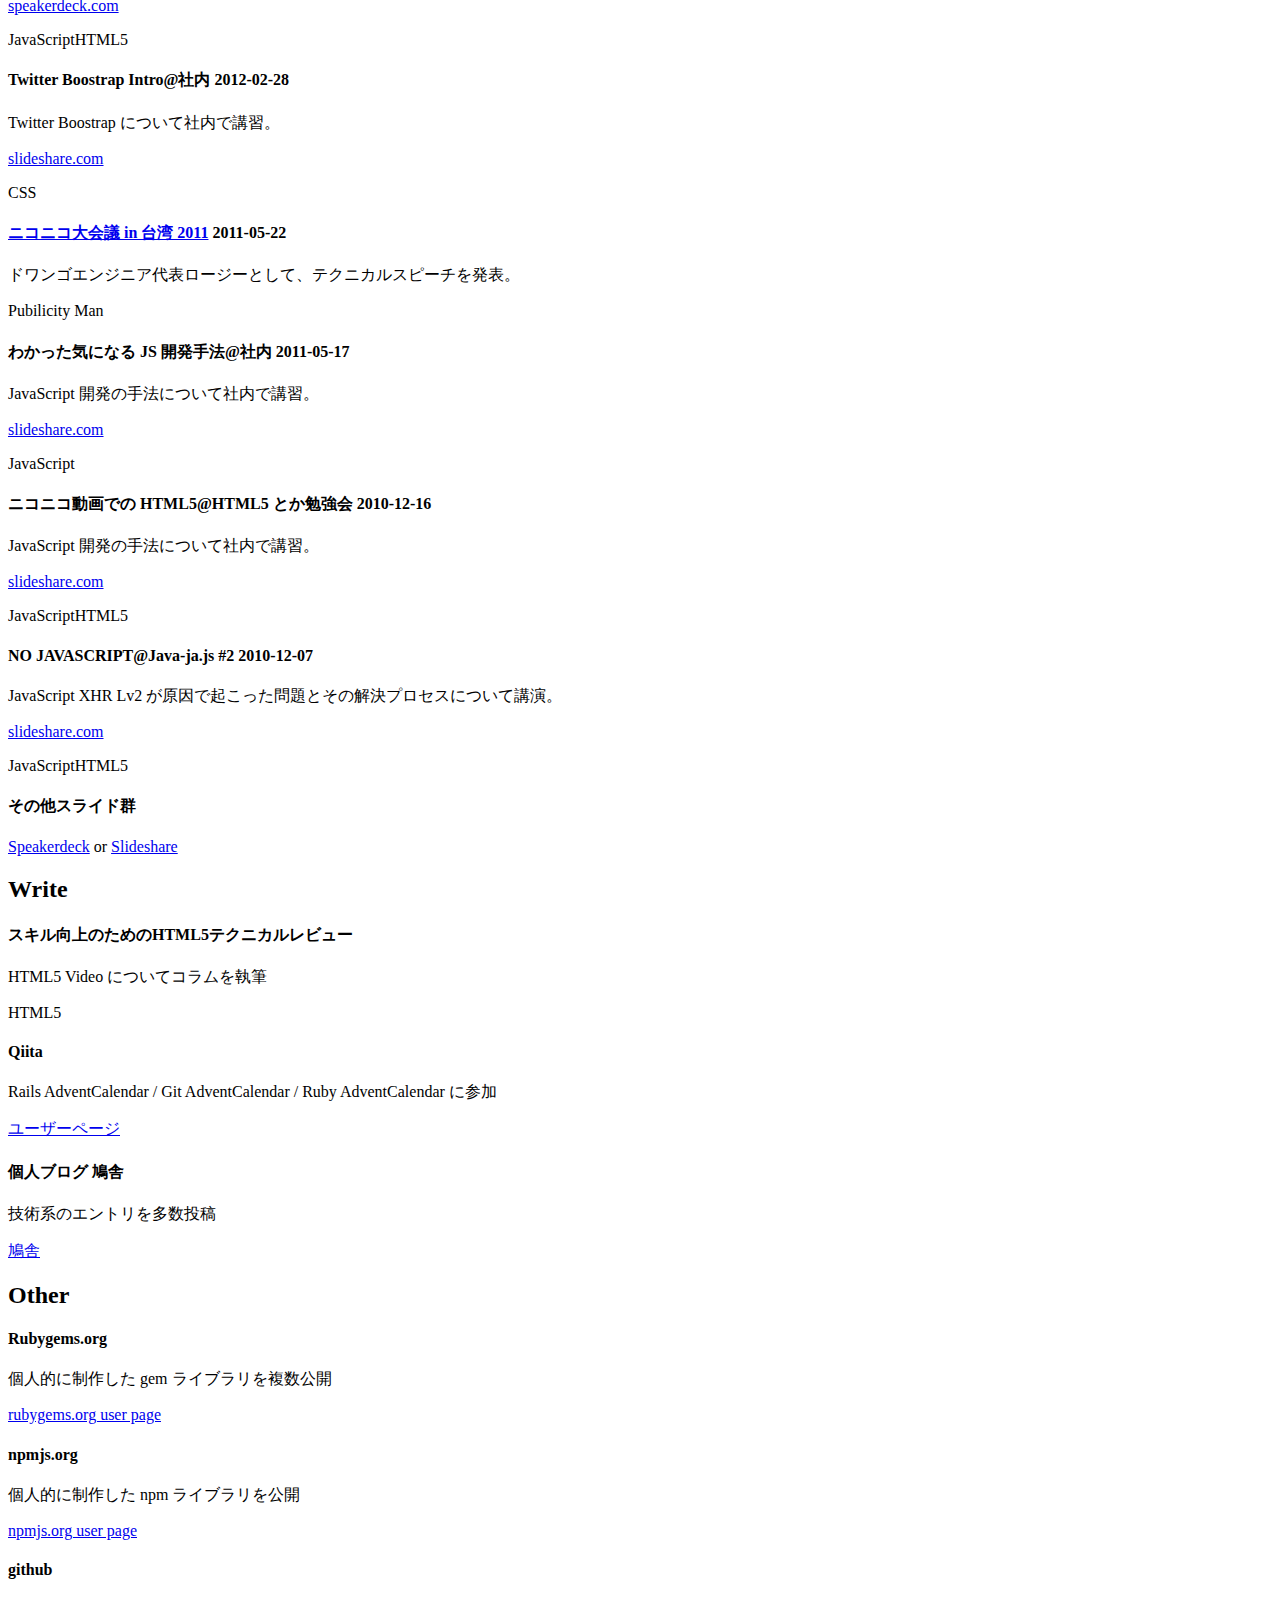
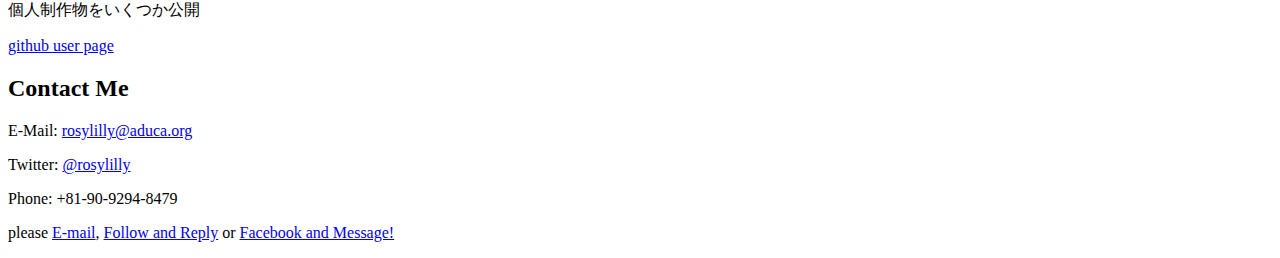
==== commit a1bb939c: "Update resume" ====
--- a/resume.html
+++ b/resume.html
@@ -34,14 +34,20 @@
 
     <div class="works">
       <section class="work">
-        <h4>最高執行責任者 <time>2018-06 - now</time></h4>
+        <h4>最高執行責任者 <time>2018-06 - 2020-05</time></h4>
         <p>取締役として勤務。社内総務、経理、法務、人事、執行について主に監督。</p>
         <aside class="tags"><span class="type">Executive</span></aside>
       </section>
 
       <section class="work">
-        <h4>代表取締役社長 <time>2019-06 - now</time></h4>
-        <p>2019年度より社長を兼任</p>
+        <h4>代表取締役社長 <time>2019-06 - 2020-05</time></h4>
+        <p>2019年度より社長を兼任。2020年度退任。</p>
+        <aside class="tags"><span class="type">Executive</span></aside>
+      </section>
+
+      <section class="work">
+        <h4>相談役 <time>2020-06 - now</time></h4>
+        <p>各種経営相談、従業員教育にまつわるアドバイス。</p>
         <aside class="tags"><span class="type">Executive</span></aside>
       </section>
     </div>
